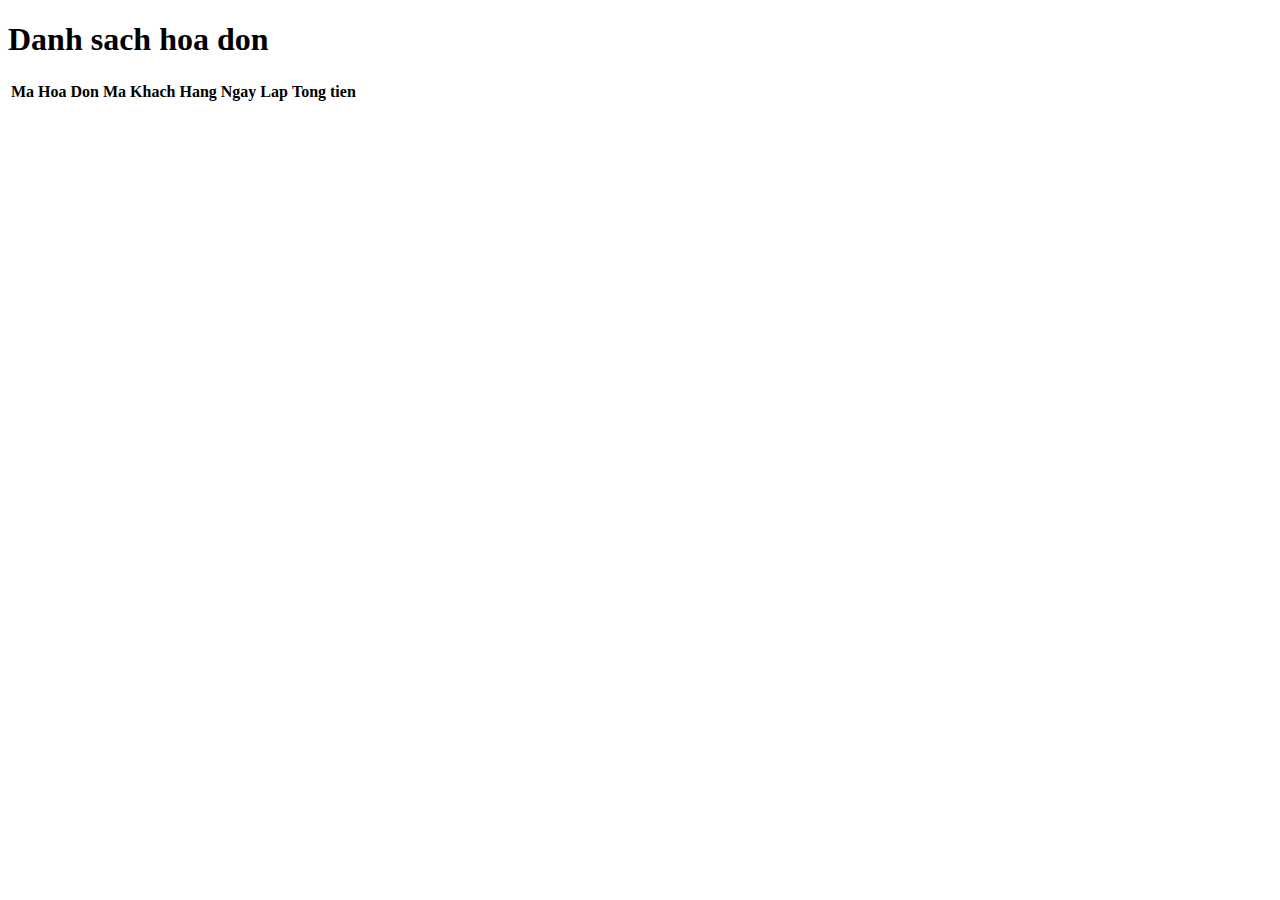
==== CuaHangSQL/src/main/resources/templates/index.html @ 146b43e3 "update project" ====
<!doctype html>
<html lang="en" xmlns:th="http://www.thymeleaf.org">
<head>
  <!-- Required meta tags -->
  <meta charset="utf-8">
  <meta name="viewport" content="width=device-width, initial-scale=1">

  <!-- Bootstrap CSS -->
  <link href="https://cdn.jsdelivr.net/npm/bootstrap@5.0.1/dist/css/bootstrap.min.css" rel="stylesheet" integrity="sha384-+0n0xVW2eSR5OomGNYDnhzAbDsOXxcvSN1TPprVMTNDbiYZCxYbOOl7+AMvyTG2x" crossorigin="anonymous">

  <title>Hello, world!</title>
</head>
<body>
<h1>Danh sach hoa don</h1>
<table class="table">
  <thead>
    <tr>
      <th>Ma Hoa Don</th>
      <th>Ma Khach Hang</th>
      <th>Ngay Lap</th>
      <th>Tong tien</th>
    </tr>
  </thead>
  <tbody>
    <tr th:each="hd:${dsHD}">
      <td th:text="${hd.maHD}"></td>
      <td th:text="${hd.maKH}"></td>
      <td th:text="${hd.ngayLap}"></td>
      <td th:text="${hd.tongTien}"></td>
    </tr>
  </tbody>
</table>

<!-- Optional JavaScript; choose one of the two! -->

<!-- Option 1: Bootstrap Bundle with Popper -->
<script src="https://cdn.jsdelivr.net/npm/bootstrap@5.0.1/dist/js/bootstrap.bundle.min.js" integrity="sha384-gtEjrD/SeCtmISkJkNUaaKMoLD0//ElJ19smozuHV6z3Iehds+3Ulb9Bn9Plx0x4" crossorigin="anonymous"></script>

<!-- Option 2: Separate Popper and Bootstrap JS -->
<!--
<script src="https://cdn.jsdelivr.net/npm/@popperjs/core@2.9.2/dist/umd/popper.min.js" integrity="sha384-IQsoLXl5PILFhosVNubq5LC7Qb9DXgDA9i+tQ8Zj3iwWAwPtgFTxbJ8NT4GN1R8p" crossorigin="anonymous"></script>
<script src="https://cdn.jsdelivr.net/npm/bootstrap@5.0.1/dist/js/bootstrap.min.js" integrity="sha384-Atwg2Pkwv9vp0ygtn1JAojH0nYbwNJLPhwyoVbhoPwBhjQPR5VtM2+xf0Uwh9KtT" crossorigin="anonymous"></script>
-->
</body>
</html>
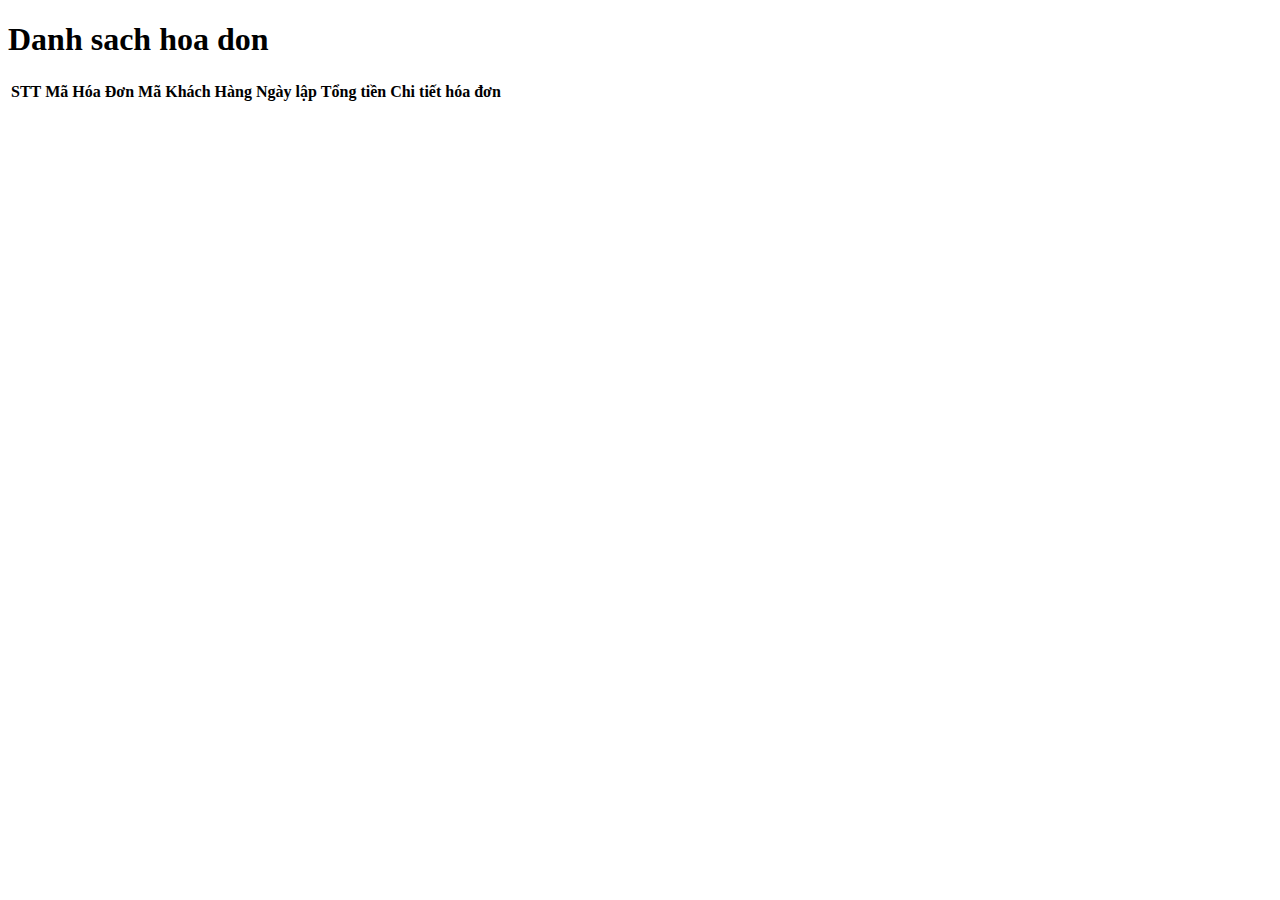
==== commit 4a4b7066: "update" ====
--- a/CuaHangSQL/src/main/resources/templates/index.html
+++ b/CuaHangSQL/src/main/resources/templates/index.html
@@ -15,20 +15,22 @@
 <table class="table">
   <thead>
     <tr>
-      <th>Ma Hoa Don</th>
-      <th>Ma Khach Hang</th>
-      <th>Ngay Lap</th>
-      <th>Tong tien</th>
+      <th>STT</th>
+      <th>Mã Hóa Đơn</th>
+      <th>Mã Khách Hàng</th>
+      <th>Ngày lập</th>
+      <th>Tổng tiền</th>
+      <th>Chi tiết hóa đơn</th>
     </tr>
   </thead>
-  <tbody>
-    <tr th:each="hd:${dsHD}">
-      <td th:text="${hd.maHD}"></td>
-      <td th:text="${hd.maKH}"></td>
-      <td th:text="${hd.ngayLap}"></td>
-      <td th:text="${hd.tongTien}"></td>
-    </tr>
-  </tbody>
+<!--  <tbody>-->
+<!--    <tr th:each="hd:${dsHD}"> //loop  -->
+<!--      <td th:text="${hd.maHD}"></td>-->
+<!--      <td th:text="${hd.maKH}"></td>-->
+<!--      <td th:text="${hd.ngayLap}"></td>-->
+<!--      <td th:text="${hd.tongTien}"></td>-->
+<!--    </tr>-->
+<!--  </tbody>-->
 </table>
 
 <!-- Optional JavaScript; choose one of the two! -->
